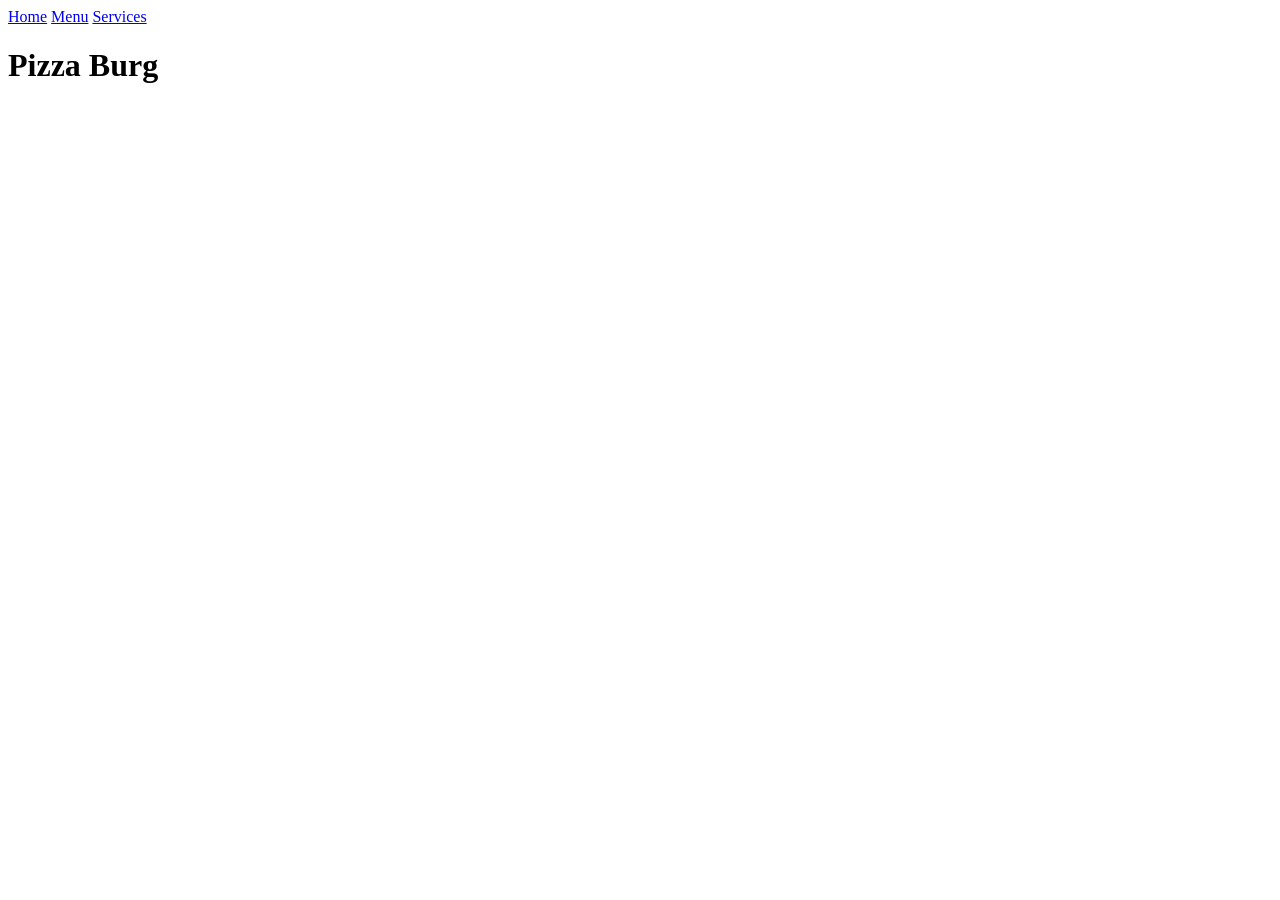
==== index.html @ c1345a28 "Interface design only" ====
<!DOCTYPE html>
<html lang="en">
<head>
    <meta charset="UTF-8">
    <meta name="viewport" content="width=device-width, initial-scale=1.0">
    <title>Pizza Burg</title>
</head>
<body>
    <nav>
        <a href="index.html">Home</a>
        <a href="menu.html">Menu</a>
        <a href="service.html">Services</a>
    </nav>
    <header>
        <h1>Pizza Burg</h1>
    </header>
</body>
</html>
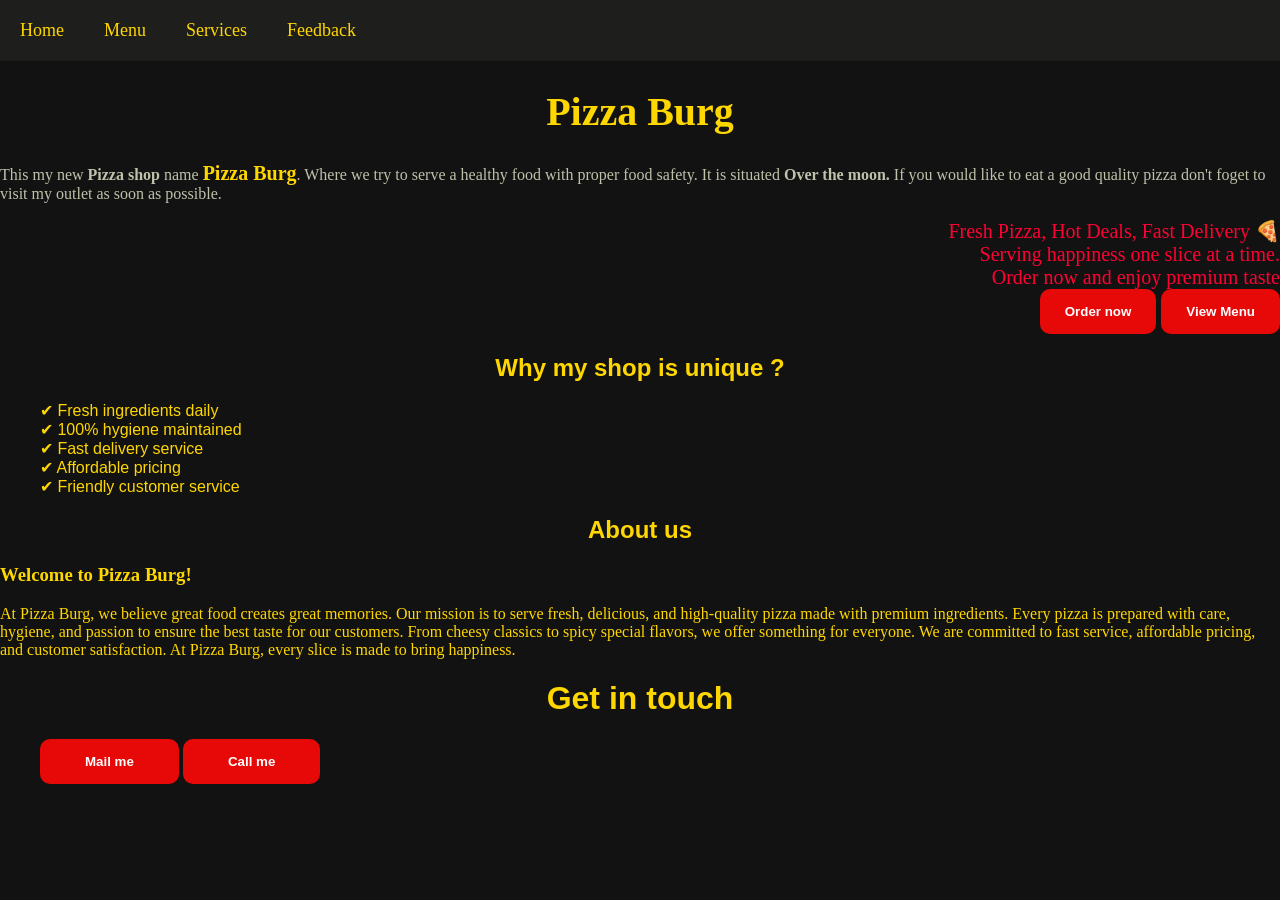
==== commit 3f64f1fd: "design index without ai code" ====
--- a/index.html
+++ b/index.html
@@ -4,15 +4,65 @@
     <meta charset="UTF-8">
     <meta name="viewport" content="width=device-width, initial-scale=1.0">
     <title>Pizza Burg</title>
+    <link rel="stylesheet" href="style.css">
 </head>
 <body>
     <nav>
-        <a href="index.html">Home</a>
-        <a href="menu.html">Menu</a>
-        <a href="service.html">Services</a>
+        <ul>
+            <li><a href="index.html">Home</a></li>
+            <li><a href="menu.html">Menu</a></li>
+            <li><a href="service.html">Services</a></li>
+            <li><a href="feedback.html">Feedback</a></li>
+        </ul>
     </nav>
-    <header>
+    <header class="index_heading">
         <h1>Pizza Burg</h1>
     </header>
+    <div>
+        <p class="main-text">This my new <strong>Pizza shop</strong> name <strong class="shop-name">Pizza Burg</strong>. Where we try to serve a healthy food with proper 
+        food safety. It is situated <strong>Over the moon.</strong> If you would like to eat a good quality pizza don't foget to visit my outlet as soon 
+        as possible. 
+        
+        </p>
+    </div>
+    <main>
+        <header>
+            <div class="grab-atten">
+                Fresh Pizza, Hot Deals, Fast Delivery 🍕 <br>
+                Serving happiness one slice at a time.<br>
+                Order now and enjoy premium taste <br>
+                <button>Order now</button> <button><a class=" menu-btn" href="menu.html">View Menu</a></button>
+            </div>
+        </header>
+        <section class="uniqueness">
+            <h2 id="unique-deff">Why my shop is unique ?</h2>
+            <p>
+                <ul class="unique-list">
+                    <li>✔ Fresh ingredients daily</li>
+                    <li>✔ 100% hygiene maintained</li>
+                    <li>✔ Fast delivery service</li>
+                    <li>✔ Affordable pricing</li>
+                    <li>✔ Friendly customer service</li>
+                </ul>
+            </p>
+        </section>
+        <section>
+            <h1 id="about-us">About us</h1>
+            <p id="about-details">
+            <h3>Welcome to Pizza Burg!</h3>
+            At Pizza Burg, we believe great food creates great memories. Our mission is to serve fresh, delicious, and high-quality pizza made with premium ingredients.
+            Every pizza is prepared with care, hygiene, and passion to ensure the best taste for our customers. From cheesy classics to spicy special flavors, we offer something for everyone.
+            We are committed to fast service, affordable pricing, and customer satisfaction. At Pizza Burg, every slice is made to bring happiness.
+            </p>
+        </section>
+    </main>
+    <footer class="footer-section">
+        <h1 id="contact">Get in touch</h1>
+        <ul id="contact-list">
+            <button><li><a class="mail_and_tell" href="mailto:25afridfoisal00@gmail.com">Mail me </a></li></button>
+            <button><li><a class="mail_and_tell" href="tell:+8801849667752">Call me</a></li></button>
+        </ul>
+
+    </footer>
 </body>
 </html>
--- a/style.css
+++ b/style.css
@@ -0,0 +1,109 @@
+body{
+    background-color: #121212;
+    color: gold;
+    margin: 0;
+}
+
+
+.index_heading{
+    background-color: display;
+    text-align:center;
+    font-size: 20px;
+    font-width: bolt;
+    font-family: comic sans Ms;
+}
+
+nav{
+    background-color:rgb(30, 30, 29);
+    padding: 20px;
+}
+
+nav ul{
+    list-style:none;
+    display:flex;
+    justify-content:left;
+    gap: 40px;
+    margin:0;
+    padding:0;
+}
+
+nav ul li a{
+    text-decoration:wavy;
+    color: gold;
+    font-size: 18px;
+}
+
+.shop-name{
+    font-family: comic sans Ms;
+    font-size: 20px;
+    color: gold;
+}
+
+.main-text{
+    color: rgb(192, 193, 171);
+}
+
+#unique-deff{
+    text-align: center;
+    font-family:'Franklin Gothic Medium', 'Arial Narrow', Arial, sans-serif
+}
+
+.unique-list{
+    list-style:none;
+    font-family:'Franklin Gothic Medium', 'Arial Narrow', Arial, sans-serif;
+}
+
+.grab-atten{
+    text-align: right;
+    color:rgb(255, 0, 51);
+    margin:auto;
+    padding: auto;
+    font-size: 20px;
+}
+button{
+    background-color:rgb(231, 8, 8);
+    color: white;
+    border: none;
+    padding: 15px 25px;
+    border-radius: 10px;
+    font-weight: bold;
+    cursor: pointer;
+    
+}
+.menu-btn{
+    color: white;
+    text-decoration: none;
+}
+
+.menu-btn:hover{
+    background-color: rgb(231, 8, 8);
+    color:rgb(192, 193, 171)
+}
+button:hover{
+    background-color: rgb(62, 51, 51);
+    color:rgb(192, 193, 171)
+}
+
+#about-us{
+    text-align:center;
+    font-family:'Segoe UI', Tahoma, Geneva, Verdana, sans-serif
+}
+#about-details{
+    font-family:Verdana, Geneva, Tahoma, sans-serif;
+}
+
+#contact{
+    text-align:center;
+    font-family:Verdana, Geneva, Tahoma, sans-serif;
+}
+
+#contact-list{
+    list-style:none;
+    
+}
+
+.mail_and_tell{
+    color: white;
+    text-decoration:none;
+    padding: 20px;
+}
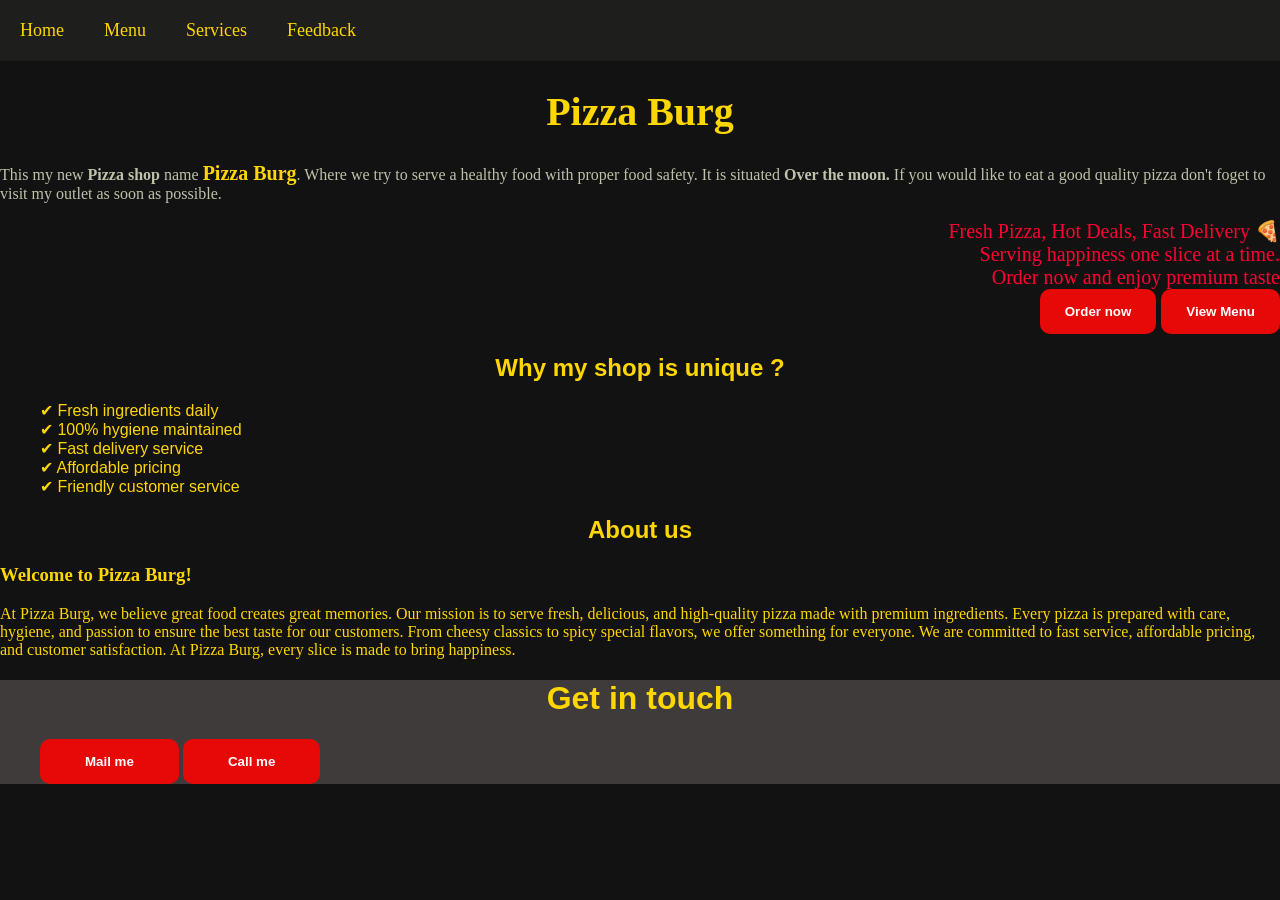
==== commit 63ecbced: "tel number update" ====
--- a/index.html
+++ b/index.html
@@ -60,7 +60,7 @@
         <h1 id="contact">Get in touch</h1>
         <ul id="contact-list">
             <button><li><a class="mail_and_tell" href="mailto:25afridfoisal00@gmail.com">Mail me </a></li></button>
-            <button><li><a class="mail_and_tell" href="tell:+8801849667752">Call me</a></li></button>
+            <button><li><a class="mail_and_tell" href="tel:+8801849667752">Call me</a></li></button>
         </ul>
 
     </footer>
--- a/style.css
+++ b/style.css
@@ -92,6 +92,9 @@
     font-family:Verdana, Geneva, Tahoma, sans-serif;
 }
 
+footer{
+    background-color:rgb(63, 59, 59)
+}
 #contact{
     text-align:center;
     font-family:Verdana, Geneva, Tahoma, sans-serif;
@@ -106,4 +109,41 @@
     color: white;
     text-decoration:none;
     padding: 20px;
+}
+
+.card-container{
+    display:flex;
+    gap: 20px;
+    font-size: 20px;
+    flex-wrap: wrap;
+}
+.card-box{
+    text-align: center;
+    border: 1px solid white;
+}
+
+.card-box img{
+    width: 200px;
+    height: 200px;
+}
+
+.service-bg{
+    background-color:rgb(62, 51, 51);
+}
+
+.vidoe-cap{
+    text-align: left;
+    font-family:'Courier New', Courier, monospace;
+
+}
+
+.video-container{
+    display: flex;
+    flex-wrap: wrap;
+    gap: 30px;
+    justify-content: center;
+}
+
+.video-heading{
+    text-align: center;
 }
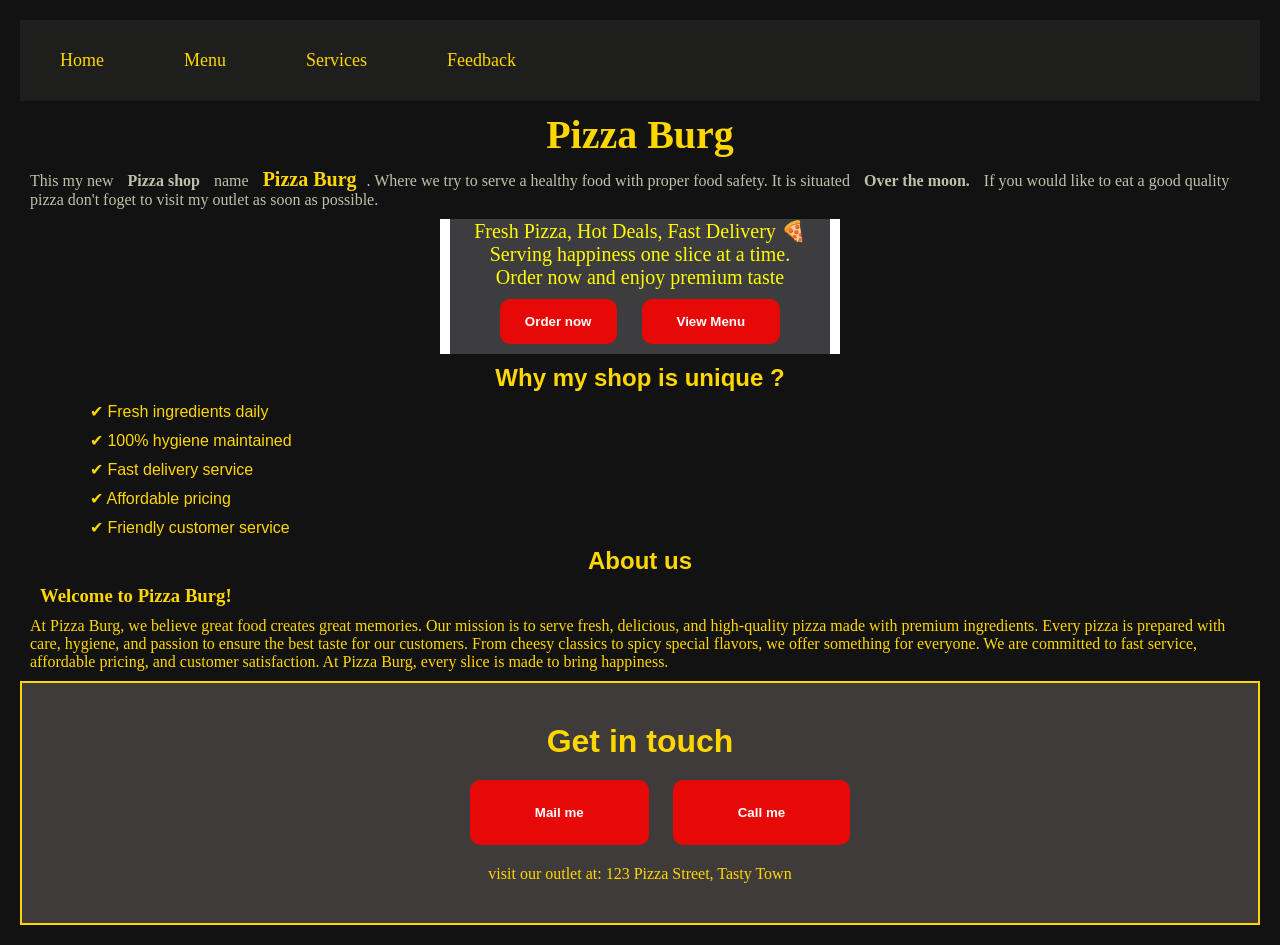
==== commit 3337c3bc: "update some style test" ====
--- a/index.html
+++ b/index.html
@@ -62,7 +62,7 @@
             <button><li><a class="mail_and_tell" href="mailto:25afridfoisal00@gmail.com">Mail me </a></li></button>
             <button><li><a class="mail_and_tell" href="tel:+8801849667752">Call me</a></li></button>
         </ul>
-
+        <p>visit our outlet at: 123 Pizza Street, Tasty Town</p>
     </footer>
 </body>
 </html>
--- a/style.css
+++ b/style.css
@@ -4,7 +4,10 @@
     margin: 0;
 }
 
-
+*{
+    box-sizing: border-box;
+    margin: 10px;
+}
 .index_heading{
     background-color: display;
     text-align:center;
@@ -54,11 +57,15 @@
 }
 
 .grab-atten{
-    text-align: right;
-    color:rgb(255, 0, 51);
+    background-color: rgb(61, 61, 63);
+    text-align: center;
+    color:rgb(255, 251, 0);
     margin:auto;
     padding: auto;
     font-size: 20px;
+    width: 400px;
+    border-left: 10px solid white;
+    border-right: 10px solid white;
 }
 button{
     background-color:rgb(231, 8, 8);
@@ -93,7 +100,12 @@
 }
 
 footer{
-    background-color:rgb(63, 59, 59)
+    background-color:rgb(63, 59, 59);
+    margin: 10px;
+    padding: 30px 25px;
+    border: 2px solid ;
+    text-align: center;
+
 }
 #contact{
     text-align:center;
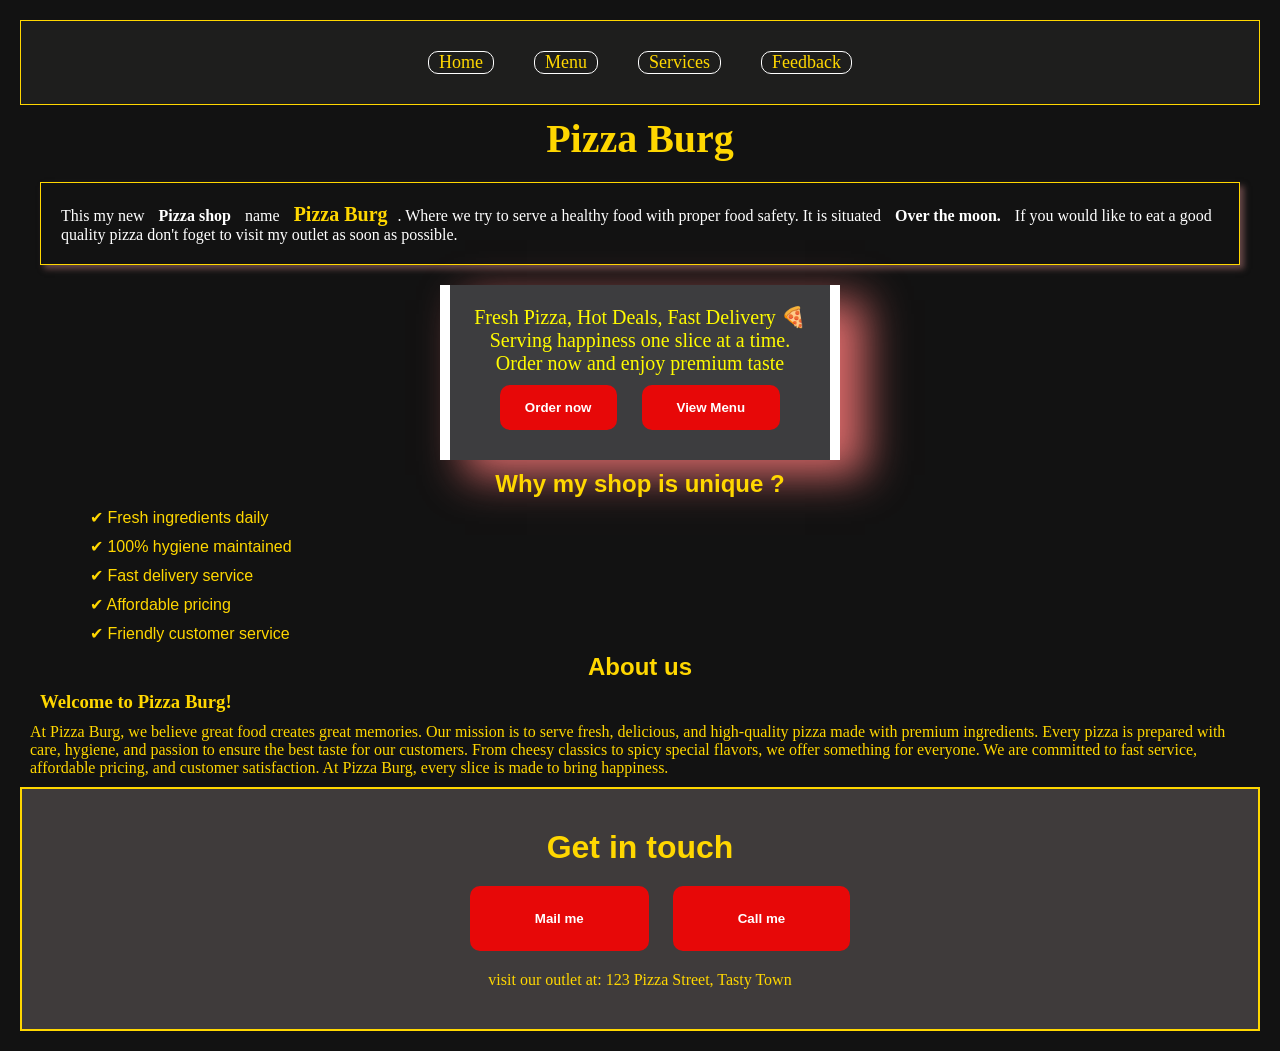
==== commit 9d843cd3: "update some css feature like nav bar to others" ====
--- a/index.html
+++ b/index.html
@@ -7,7 +7,7 @@
     <link rel="stylesheet" href="style.css">
 </head>
 <body>
-    <nav>
+    <nav style="border: 1px solid;">
         <ul>
             <li><a href="index.html">Home</a></li>
             <li><a href="menu.html">Menu</a></li>
--- a/style.css
+++ b/style.css
@@ -19,17 +19,28 @@
 nav{
     background-color:rgb(30, 30, 29);
     padding: 20px;
+    border: 1px solid ;
+    box-sizing: border-box;
 }
 
 nav ul{
     list-style:none;
     display:flex;
-    justify-content:left;
-    gap: 40px;
+    justify-content:center;
+    gap: 20px;
     margin:0;
-    padding:0;
+    padding: 0;
 }
-
+nav ul li{
+    
+    border: 1px solid rgb(255, 255, 255);
+    border-radius: 10px;
+    
+}
+nav ul li:hover{
+    background-color: rgb(252, 0, 0);
+    border-radius: 10px;
+}
 nav ul li a{
     text-decoration:wavy;
     color: gold;
@@ -43,7 +54,12 @@
 }
 
 .main-text{
-    color: rgb(192, 193, 171);
+    color: rgb(255, 255, 255);
+    margin: 20px;
+    padding: 20px;
+    border: 1px solid gold;
+    box-shadow: 4px 4px 06px rgb(102, 71, 71);
+    
 }
 
 #unique-deff{
@@ -61,11 +77,12 @@
     text-align: center;
     color:rgb(255, 251, 0);
     margin:auto;
-    padding: auto;
+    padding: 20px;
     font-size: 20px;
     width: 400px;
     border-left: 10px solid white;
     border-right: 10px solid white;
+    box-shadow: 25px 15px 40px rgb(217, 105, 105);
 }
 button{
     background-color:rgb(231, 8, 8);
@@ -105,7 +122,7 @@
     padding: 30px 25px;
     border: 2px solid ;
     text-align: center;
-
+    
 }
 #contact{
     text-align:center;
@@ -158,4 +175,10 @@
 
 .video-heading{
     text-align: center;
+}
+
+.mozila_pizza{
+    display:flex;
+    grid-template-columns: 1fr 1fr;
+
 }
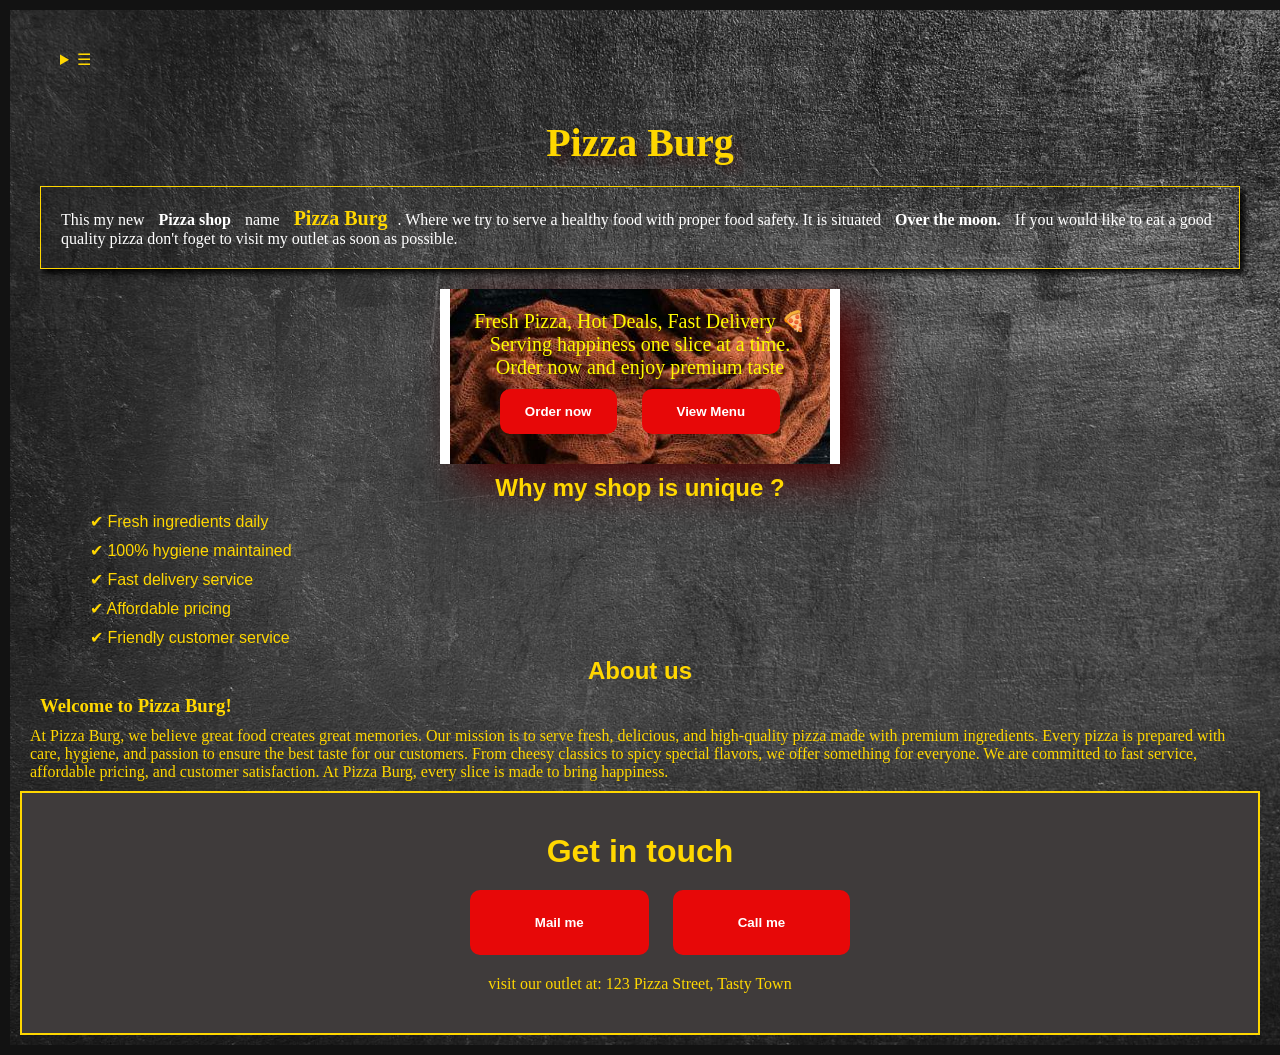
==== commit 2ce28a74: "update login and registration page" ====
--- a/index.html
+++ b/index.html
@@ -1,28 +1,37 @@
 <!DOCTYPE html>
 <html lang="en">
+
 <head>
     <meta charset="UTF-8">
     <meta name="viewport" content="width=device-width, initial-scale=1.0">
     <title>Pizza Burg</title>
     <link rel="stylesheet" href="style.css">
 </head>
+
 <body>
-    <nav style="border: 1px solid;">
-        <ul>
-            <li><a href="index.html">Home</a></li>
-            <li><a href="menu.html">Menu</a></li>
-            <li><a href="service.html">Services</a></li>
-            <li><a href="feedback.html">Feedback</a></li>
-        </ul>
+    <nav>
+        <details>
+            <summary>&#9776;</summary>
+            <ul>
+                <li><a href="index.html">Home</a></li>
+                <li><a href="menu.html">Menu</a></li>
+                <li><a href="service.html">Services</a></li>
+                <li><a href="feedback.html">Feedback</a></li>
+                <li><a href="aboutus.html">About</a></li>
+                <li><a href="login.html">Login</a></li>
+            </ul>
+        </details>
     </nav>
     <header class="index_heading">
         <h1>Pizza Burg</h1>
     </header>
     <div>
-        <p class="main-text">This my new <strong>Pizza shop</strong> name <strong class="shop-name">Pizza Burg</strong>. Where we try to serve a healthy food with proper 
-        food safety. It is situated <strong>Over the moon.</strong> If you would like to eat a good quality pizza don't foget to visit my outlet as soon 
-        as possible. 
-        
+        <p class="main-text">This my new <strong>Pizza shop</strong> name <strong class="shop-name">Pizza Burg</strong>.
+            Where we try to serve a healthy food with proper
+            food safety. It is situated <strong>Over the moon.</strong> If you would like to eat a good quality pizza
+            don't foget to visit my outlet as soon
+            as possible.
+
         </p>
     </div>
     <main>
@@ -37,32 +46,40 @@
         <section class="uniqueness">
             <h2 id="unique-deff">Why my shop is unique ?</h2>
             <p>
-                <ul class="unique-list">
-                    <li>✔ Fresh ingredients daily</li>
-                    <li>✔ 100% hygiene maintained</li>
-                    <li>✔ Fast delivery service</li>
-                    <li>✔ Affordable pricing</li>
-                    <li>✔ Friendly customer service</li>
-                </ul>
+            <ul class="unique-list">
+                <li>✔ Fresh ingredients daily</li>
+                <li>✔ 100% hygiene maintained</li>
+                <li>✔ Fast delivery service</li>
+                <li>✔ Affordable pricing</li>
+                <li>✔ Friendly customer service</li>
+            </ul>
             </p>
         </section>
         <section>
             <h1 id="about-us">About us</h1>
             <p id="about-details">
             <h3>Welcome to Pizza Burg!</h3>
-            At Pizza Burg, we believe great food creates great memories. Our mission is to serve fresh, delicious, and high-quality pizza made with premium ingredients.
-            Every pizza is prepared with care, hygiene, and passion to ensure the best taste for our customers. From cheesy classics to spicy special flavors, we offer something for everyone.
-            We are committed to fast service, affordable pricing, and customer satisfaction. At Pizza Burg, every slice is made to bring happiness.
+            At Pizza Burg, we believe great food creates great memories. Our mission is to serve fresh, delicious, and
+            high-quality pizza made with premium ingredients.
+            Every pizza is prepared with care, hygiene, and passion to ensure the best taste for our customers. From
+            cheesy classics to spicy special flavors, we offer something for everyone.
+            We are committed to fast service, affordable pricing, and customer satisfaction. At Pizza Burg, every slice
+            is made to bring happiness.
             </p>
         </section>
     </main>
     <footer class="footer-section">
         <h1 id="contact">Get in touch</h1>
         <ul id="contact-list">
-            <button><li><a class="mail_and_tell" href="mailto:25afridfoisal00@gmail.com">Mail me </a></li></button>
-            <button><li><a class="mail_and_tell" href="tel:+8801849667752">Call me</a></li></button>
+            <button>
+                <li><a class="mail_and_tell" href="mailto:25afridfoisal00@gmail.com">Mail me </a></li>
+            </button>
+            <button>
+                <li><a class="mail_and_tell" href="tel:+8801849667752">Call me</a></li>
+            </button>
         </ul>
         <p>visit our outlet at: 123 Pizza Street, Tasty Town</p>
     </footer>
 </body>
+
 </html>
--- a/style.css
+++ b/style.css
@@ -2,6 +2,11 @@
     background-color: #121212;
     color: gold;
     margin: 0;
+    background-image: url(./media/index-bg-image.jpeg);
+    background-repeat: no-repeat;
+    background-size: cover;
+    width: 100%;
+    max-width: 1280px;
 }
 
 *{
@@ -14,19 +19,20 @@
     font-size: 20px;
     font-width: bolt;
     font-family: comic sans Ms;
+    color: gold;
+    text-shadow: 8px 8px 8px rgba(47, 5, 5, 0.5);
 }
 
 nav{
-    background-color:rgb(30, 30, 29);
-    padding: 20px;
-    border: 1px solid ;
-    box-sizing: border-box;
+    /* background-color:rgb(30, 30, 29); */
+    padding: 20px;
 }
 
 nav ul{
     list-style:none;
     display:flex;
     justify-content:center;
+    flex-wrap: wrap;
     gap: 20px;
     margin:0;
     padding: 0;
@@ -35,16 +41,28 @@
     
     border: 1px solid rgb(255, 255, 255);
     border-radius: 10px;
-    
+    background-color: red;
+    transition: 0.3s;
+    box-shadow: 0 4px 10px rgba(0,0,0,.4);
+    cursor: pointer;
 }
 nav ul li:hover{
     background-color: rgb(252, 0, 0);
-    border-radius: 10px;
+    border-radius: 15px;
+    transform:translateY(-4px);
+    box-shadow:0 10px 20px rgba(0,0,0,.4);
 }
 nav ul li a{
-    text-decoration:wavy;
+    display: block;
+    justify-content: center;
+    align-items: center;
+    padding: 12px 24px;
+    text-decoration: none;
     color: gold;
     font-size: 18px;
+    font-weight: bold;
+    letter-spacing: 1px;
+    text-shadow: 4px 4px 8px black;
 }
 
 .shop-name{
@@ -58,7 +76,7 @@
     margin: 20px;
     padding: 20px;
     border: 1px solid gold;
-    box-shadow: 4px 4px 06px rgb(102, 71, 71);
+    box-shadow: 4px 4px 06px rgb(1, 0, 0);
     
 }
 
@@ -73,16 +91,17 @@
 }
 
 .grab-atten{
+    background-image: url('./media/hero_image.jpeg');
     background-color: rgb(61, 61, 63);
     text-align: center;
     color:rgb(255, 251, 0);
-    margin:auto;
+    margin:0 auto;
     padding: 20px;
     font-size: 20px;
     width: 400px;
     border-left: 10px solid white;
     border-right: 10px solid white;
-    box-shadow: 25px 15px 40px rgb(217, 105, 105);
+    box-shadow: 25px 15px 40px rgb(76, 2, 2);
 }
 button{
     background-color:rgb(231, 8, 8);
@@ -105,7 +124,9 @@
 }
 button:hover{
     background-color: rgb(62, 51, 51);
-    color:rgb(192, 193, 171)
+    color:rgb(192, 193, 171);
+    /* transform: scale(1.03); */
+
 }
 
 #about-us{
@@ -181,4 +202,102 @@
     display:flex;
     grid-template-columns: 1fr 1fr;
 
+}
+
+.feedback-form{
+    max-width:500px;
+    margin: 40px auto;
+    padding: 20px;
+    background-color: rgb(35,35,35);
+    border: 2px solid gold;
+    box-shadow: 0px 0px 20px rgba(255,215,0,0.4);
+}
+.feedback-head{
+    text-align: center;
+    font-family: comic sans Ms;
+    color: gold;
+    text-shadow: 0px 0px 20px rgb(2, 214, 129);
+    margin-bottom: 20px;
+}
+form{
+    display: flex;
+    flex-direction: column;
+    gap: 15px;
+}
+.feedback-form input{
+    padding: 10px;
+    
+}
+
+.feed-image{
+    width: 300px;
+    display: block;
+    margin: 20px auto 0;
+    
+}
+
+.feedback-form input, textarea, select{
+    padding: 12px;
+    border-radius: 10px;
+    border: none; 
+    outline: none;
+    font-size: 16px;
+}
+
+
+.feedback-form input:focus,
+.feedback-form textarea:focus,
+.feedback-form select:focus{
+    box-shadow: 0 0 10px gold;
+}
+
+
+.btn-box{
+    display: flex;
+    justify-content: flex-end;
+}
+
+.login{
+    border: 2px solid gold;
+    max-width: 400px;
+    margin: 0px auto;
+    padding: 20px;
+    box-shadow: 0px 0px 20px rgba(255,215,0,0.4);
+    background-color:rgba(94, 69, 69, 0.502);
+    border-radius: 10px;
+}
+
+.login form{
+    display: flex;
+    flex-direction: column;
+    gap: 15px;
+}
+
+.login form input{
+    padding: 10px;
+    border: none ;
+    outline: none;
+
+}
+
+.signup{
+    border: 2px solid gold;
+    max-width: 400px;
+    margin: 0px auto;
+    padding: 20px;
+    box-shadow: 0px 0px 20px rgba(255,215,0,0.4);
+    background-color:rgba(94, 69, 69, 0.502);
+    border-radius: 10px;
+}
+
+.signup form{
+    display: flex;
+    flex-direction: column;
+    gap: 15px;
+}
+
+.signup form input{
+    padding: 10px;
+    border: none ;
+    outline: none;
 }
